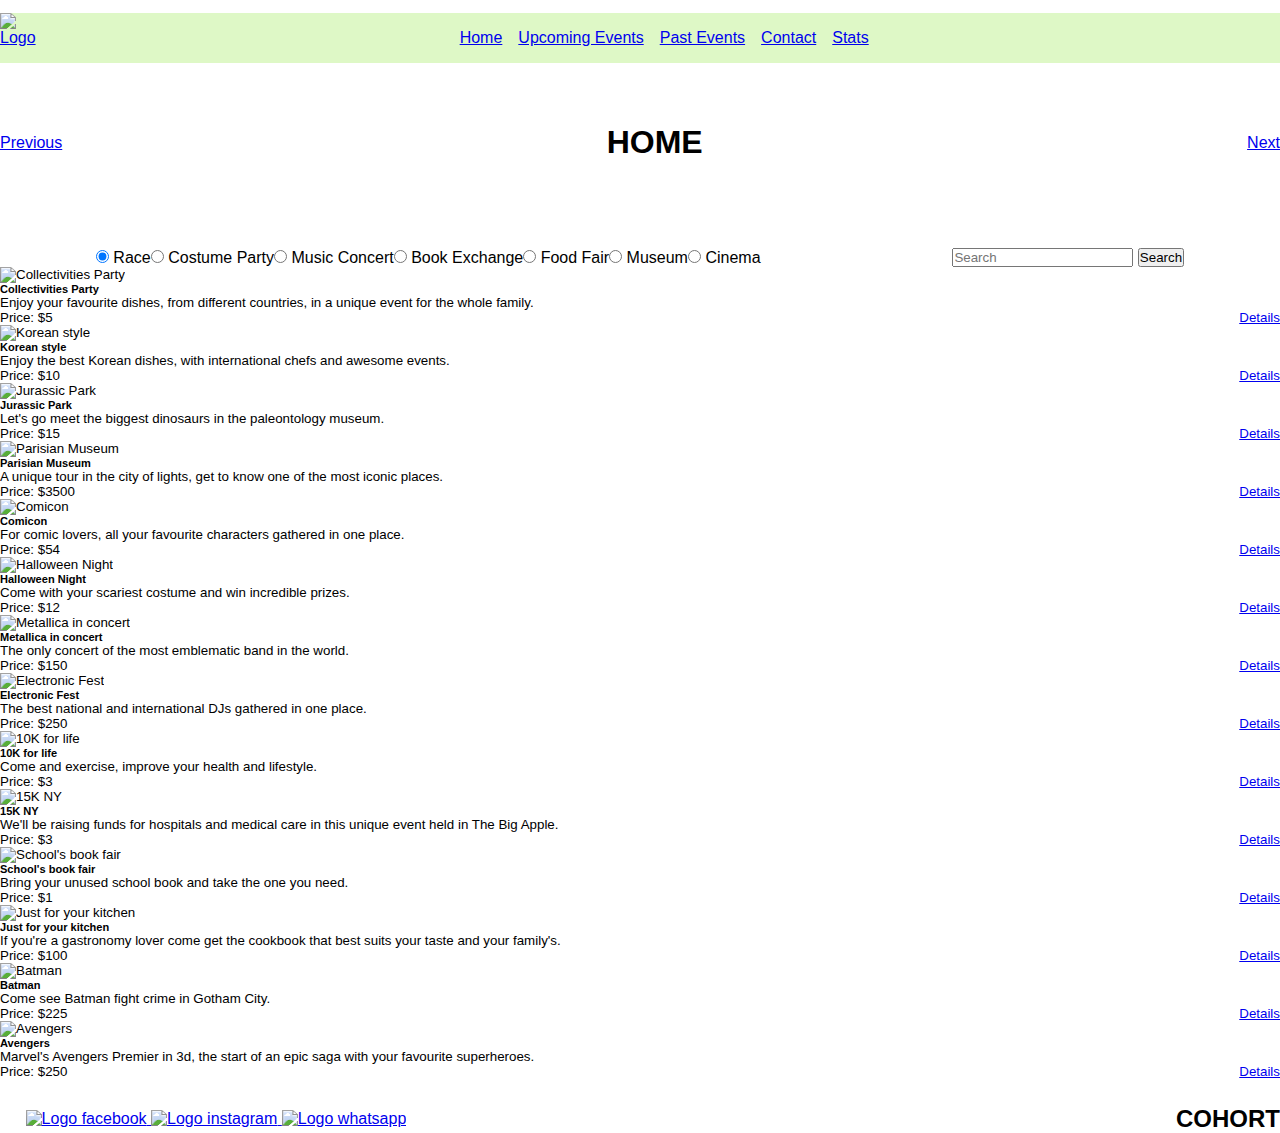
==== index.html @ c96c43a7 "task 2 creando tarjetas con DOM" ====
<!DOCTYPE html>
<html lang="en">

<head>
    <meta charset="UTF-8">
    <meta name="viewport" content="width=device-width, initial-scale=1.0">
    <title>Home</title>
    <link rel="stylesheet" href="./css/style.css">
    <link rel="shortcut icon" href="./assets/favicon.png" type="image/x-icon">
    <link href="https://cdn.jsdelivr.net/npm/bootstrap@5.3.1/dist/css/bootstrap.min.css" rel="stylesheet"
        integrity="sha384-4bw+/aepP/YC94hEpVNVgiZdgIC5+VKNBQNGCHeKRQN+PtmoHDEXuppvnDJzQIu9" crossorigin="anonymous">
    <script src="./main.js"></script>
</head>

<body>

    <header>
        <div class="container">
            <a class="navbar-brand" href="#">
                <img src="./assets/amazing_brand.png" alt="Logo">
            </a>
        </div>
        <nav>
            <div><a class="btn btn-primary" href="#" role="button">Home</a></div>
            <div><a class="btn btn-primary" href="./upcoming-events.html" role="button">Upcoming Events</a></div>
            <div><a class="btn btn-primary" href="./past-events.html" role="button">Past Events</a></div>
            <div><a class="btn btn-primary" href="./contact.html" role="button">Contact</a></div>
            <div><a class="btn btn-primary" href="./stats.html" role="button">Stats</a></div>
        </nav>
    </header>
    <main>
        <div class="titulo">
            <section>
                <div>
                    <a href="./stats.html">Previous</a>
                </div>
                <div>
                    <h1>HOME</h1>
                </div>
                <div>
                    <a href="./upcoming-events.html">Next</a>
                </div>
            </section>
        </div>
        <div class="buscador">
            <div class="category">
                <div class="form-check">
                    <input class="form-check-input" type="radio" name="flexRadioDefault" id="flexRadioDefault1" checked>
                    <label class="form-check-label" for="flexRadioDefault1">
                        Race
                    </label>
                </div>
                <div class="form-check">
                    <input class="form-check-input" type="radio" name="flexRadioDefault" id="flexRadioDefault2">
                    <label class="form-check-label" for="flexRadioDefault2">
                        Costume Party
                    </label>
                </div>
                <div class="form-check">
                    <input class="form-check-input" type="radio" name="flexRadioDefault" id="flexRadioDefault3">
                    <label class="form-check-label" for="flexRadioDefault3">
                        Music Concert
                    </label>
                </div>
                <div class="form-check">
                    <input class="form-check-input" type="radio" name="flexRadioDefault" id="flexRadioDefault4">
                    <label class="form-check-label" for="flexRadioDefault4">
                        Book Exchange
                    </label>
                </div>
                <div class="form-check">
                    <input class="form-check-input" type="radio" name="flexRadioDefault" id="flexRadioDefault5">
                    <label class="form-check-label" for="flexRadioDefault5">
                        Food Fair
                    </label>
                </div>
                <div class="form-check">
                    <input class="form-check-input" type="radio" name="flexRadioDefault" id="flexRadioDefault5">
                    <label class="form-check-label" for="flexRadioDefault5">
                        Museum
                    </label>
                </div>
                <div class="form-check">
                    <input class="form-check-input" type="radio" name="flexRadioDefault" id="flexRadioDefault5">
                    <label class="form-check-label" for="flexRadioDefault5">
                        Cinema
                    </label>
                </div>
            </div>
            <div class="buscar">
                <div class="d-flex justify-content-end">
                    <form class="d-flex" role="search">
                        <input class="form-control me-2" type="search" placeholder="Search" aria-label="Search">
                        <button class="btn btn-outline-success" type="submit">Search</button>
                    </form>
                </div>
            </div>



        </div>
        <div class="row" id="tarj">
        </div>
    </main>
    <footer>
        <div class="redes">
            <a href="http://www.facebook.com.ar">
                <img src="./assets/facebook.png" alt="Logo facebook" width="20%">
            </a>
            <a href="http://www.instagram.com">
                <img src="./assets/instagram.png" alt="Logo instagram" width="20%">
            </a>
            <a href="https://web.whatsapp.com/">
                <img src="./assets/whatsapp.png" alt="Logo whatsapp">
            </a>
        </div>
        <div>
            <h2>COHORT</h2>
        </div>
    </footer>
    <script src="https://cdn.jsdelivr.net/npm/bootstrap@5.3.1/dist/js/bootstrap.bundle.min.js"
        integrity="sha384-HwwvtgBNo3bZJJLYd8oVXjrBZt8cqVSpeBNS5n7C8IVInixGAoxmnlMuBnhbgrkm"
        crossorigin="anonymous"></script>

    <script src="./scriptHome.js"></script>
</body>

</html>
---- css/style.css ----
* {
    margin: 0;
    padding: 0;
    box-sizing: border-box;
    font-family: Barlow, sans-serif;
}
html, body{
    height: 100%;
}
body{
    display: flex;
    flex-direction: column;
}
main{
    display: flex;
    flex-direction: column;
    justify-content: space-evenly;
    flex-grow: 1;
}
section{
    text-align: center;
}
.titulo section{
    display: flex;
    flex-direction: row;
    justify-content: space-between;
    height: 10em;
    align-items: center;
}
img{
    max-width: 100%;
    max-height: 100%;
}
header{
    background-color: rgb(222, 248, 198);
    display: flex;
    flex-direction: column;
}
nav{
    display: flex;
    flex-direction: row;
    align-items: center;
}
header nav{
    margin: 1rem;
    justify-content: center;
    gap: 1rem;
    width: 100%;
}
.buscador{
    display: flex;
    flex-direction: column;
}
.card-detalle{
    display: flex;
    flex-direction: row;
    justify-content: space-between;
    align-items: center;
}
.category{
    display: flex;
    flex-direction: row;
}
.cards{
    gap: 10px;
}
.marginDetail{
    margin:10%;
    background-color: rgb(156, 230, 248);
}
.card{
    font-size: smaller;
}
footer{
    margin-top: 1rem;
    display: flex;
    flex-direction: row;
    align-items: center;
    justify-content: space-between;
    margin-top: 2%;
}
.redes{
    margin-left: 2%;
}
.redes img{
    width: 15%;
}
.detalles{
    display: flex;
    flex-direction: column;
    justify-content: space-around;
}
.imagen{
    margin: 5%;
}
.detalle{
    display: flex;
    flex-direction: column;
    margin: 2%;
    padding: 5%;
    justify-content: space-between;
    background-color: aliceblue;
}
table{
    text-align: left;
    margin: auto;
    max-width: 80%;

}

@media (min-width: 767.98px) {
    header {
        margin-top: 1%;
        display: flex;
        flex-direction: row;
        width: 100%;
    }  
    .buscador{
        margin-top: 2%;
        display: flex;
        flex-direction: row;
        justify-content: space-around;
        align-items: center;
    }
    nav {
        display: flex;
        flex-direction: row;
        justify-content: space-around;
        align-items: center;
        
    }
    .detalles{
        flex-direction: row;
    }
    main{
        flex-direction: column;
    }  
}
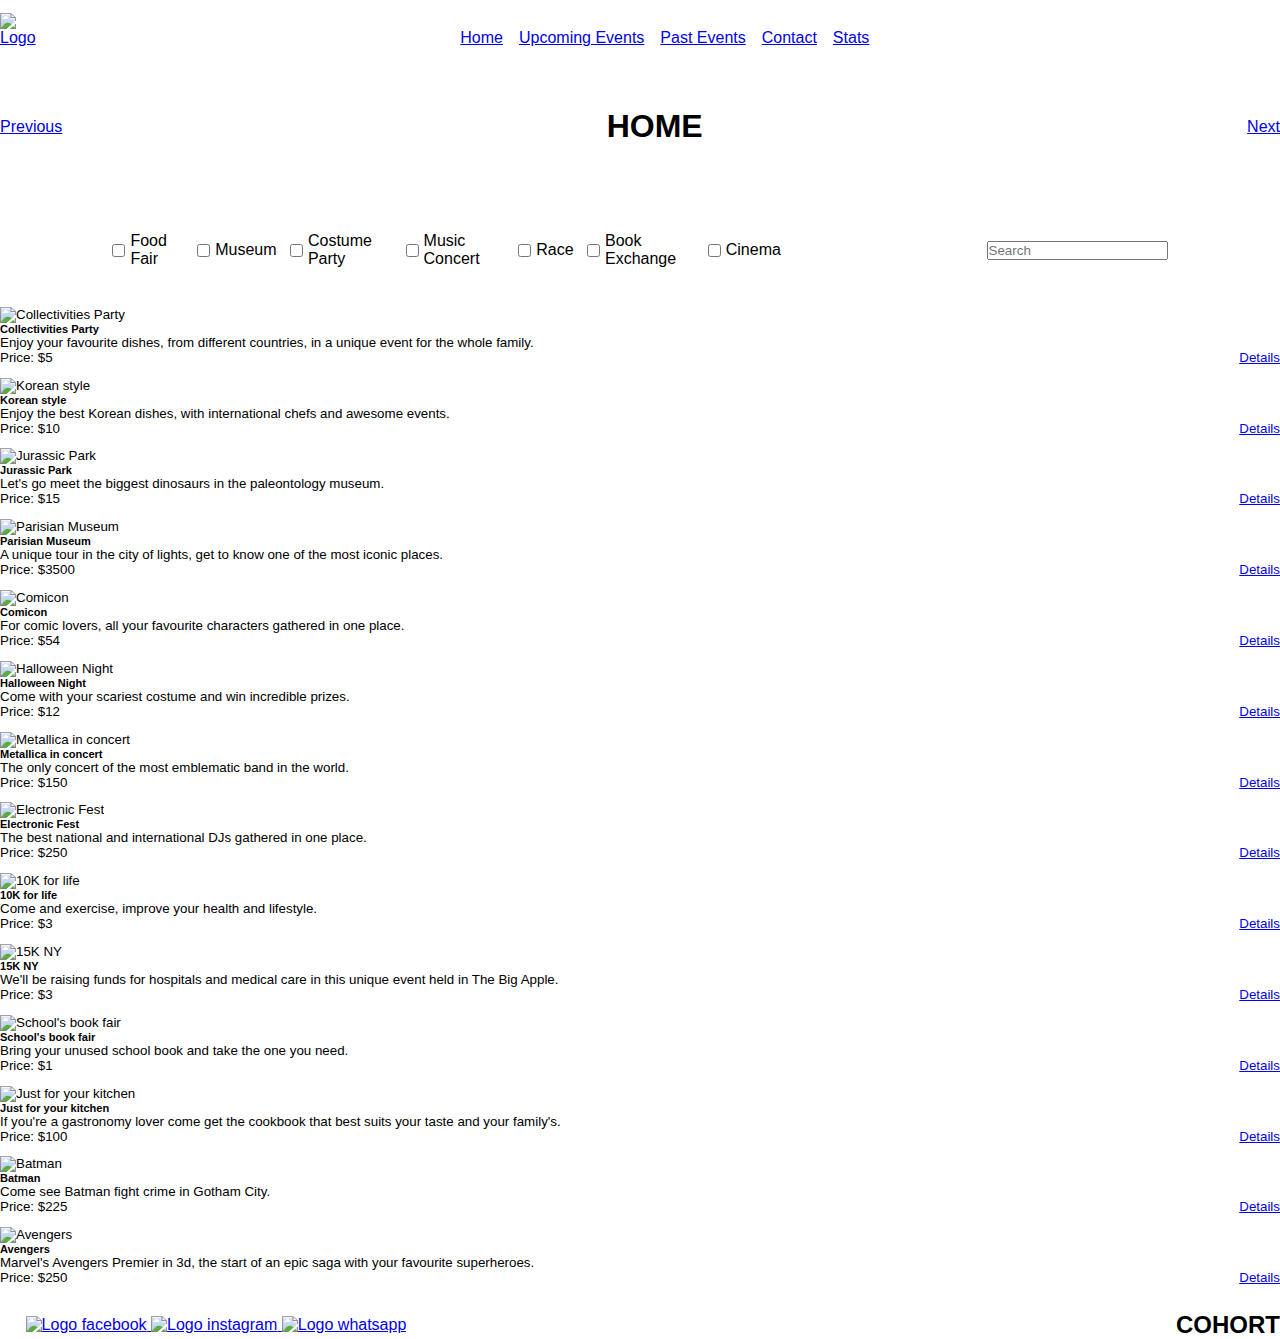
==== commit e912f36d: "task 3 creando filtros, eventos y URL search Params" ====
--- a/index.html
+++ b/index.html
@@ -43,72 +43,30 @@
             </section>
         </div>
         <div class="buscador">
-            <div class="category">
-                <div class="form-check">
-                    <input class="form-check-input" type="radio" name="flexRadioDefault" id="flexRadioDefault1" checked>
-                    <label class="form-check-label" for="flexRadioDefault1">
-                        Race
+            <form class="category" id="cate">
+            </form>
+            <div class="buscar">                
+                <label>
+                    <input id="buscador" class="form-control" type="text" placeholder="Search">
+                </label>
+            </div>
+            <!-- <div class="d-flex justify-content-end">
+                    <label class="d-flex" role="search">
+                        <input id="buscador" class="form-control me-2" type="text" placeholder="Search" aria-label="Search">
+                        <input class="btn btn-primary" type="submit" value="Search">
                     </label>
-                </div>
-                <div class="form-check">
-                    <input class="form-check-input" type="radio" name="flexRadioDefault" id="flexRadioDefault2">
-                    <label class="form-check-label" for="flexRadioDefault2">
-                        Costume Party
-                    </label>
-                </div>
-                <div class="form-check">
-                    <input class="form-check-input" type="radio" name="flexRadioDefault" id="flexRadioDefault3">
-                    <label class="form-check-label" for="flexRadioDefault3">
-                        Music Concert
-                    </label>
-                </div>
-                <div class="form-check">
-                    <input class="form-check-input" type="radio" name="flexRadioDefault" id="flexRadioDefault4">
-                    <label class="form-check-label" for="flexRadioDefault4">
-                        Book Exchange
-                    </label>
-                </div>
-                <div class="form-check">
-                    <input class="form-check-input" type="radio" name="flexRadioDefault" id="flexRadioDefault5">
-                    <label class="form-check-label" for="flexRadioDefault5">
-                        Food Fair
-                    </label>
-                </div>
-                <div class="form-check">
-                    <input class="form-check-input" type="radio" name="flexRadioDefault" id="flexRadioDefault5">
-                    <label class="form-check-label" for="flexRadioDefault5">
-                        Museum
-                    </label>
-                </div>
-                <div class="form-check">
-                    <input class="form-check-input" type="radio" name="flexRadioDefault" id="flexRadioDefault5">
-                    <label class="form-check-label" for="flexRadioDefault5">
-                        Cinema
-                    </label>
-                </div>
-            </div>
-            <div class="buscar">
-                <div class="d-flex justify-content-end">
-                    <form class="d-flex" role="search">
-                        <input class="form-control me-2" type="search" placeholder="Search" aria-label="Search">
-                        <button class="btn btn-outline-success" type="submit">Search</button>
-                    </form>
-                </div>
-            </div>
-
-
-
+                </div> -->
         </div>
-        <div class="row" id="tarj">
+        <div class="row" id="contenedor">
         </div>
     </main>
     <footer>
         <div class="redes">
             <a href="http://www.facebook.com.ar">
-                <img src="./assets/facebook.png" alt="Logo facebook" width="20%">
+                <img src="./assets/facebook.png" alt="Logo facebook">
             </a>
             <a href="http://www.instagram.com">
-                <img src="./assets/instagram.png" alt="Logo instagram" width="20%">
+                <img src="./assets/instagram.png" alt="Logo instagram">
             </a>
             <a href="https://web.whatsapp.com/">
                 <img src="./assets/whatsapp.png" alt="Logo whatsapp">
--- a/css/style.css
+++ b/css/style.css
@@ -32,17 +32,20 @@
     max-height: 100%;
 }
 header{
-    background-color: rgb(222, 248, 198);
     display: flex;
     flex-direction: column;
 }
 nav{
+    font-size: x-small;
     display: flex;
     flex-direction: row;
     align-items: center;
 }
+nav div{
+    display: inline-block;
+}
 header nav{
-    margin: 1rem;
+    margin-top: 1rem;
     justify-content: center;
     gap: 1rem;
     width: 100%;
@@ -50,6 +53,8 @@
 .buscador{
     display: flex;
     flex-direction: column;
+    margin: 2%;
+    gap: 2em;
 }
 .card-detalle{
     display: flex;
@@ -60,9 +65,15 @@
 .category{
     display: flex;
     flex-direction: row;
+    gap:2%;
+
 }
-.cards{
-    gap: 10px;
+.form-check{
+    font-size: small;
+    gap: 5px;
+}
+form{
+    gap:1em;
 }
 .marginDetail{
     margin:10%;
@@ -70,6 +81,7 @@
 }
 .card{
     font-size: smaller;
+    margin-top: 1%;
 }
 footer{
     margin-top: 1rem;
@@ -99,7 +111,8 @@
     margin: 2%;
     padding: 5%;
     justify-content: space-between;
-    background-color: aliceblue;
+    background-color: rgb(55, 107, 153);
+    color: azure;
 }
 table{
     text-align: left;
@@ -108,6 +121,15 @@
 
 }
 
+/* @media (min-width: 360px )and( max-width: 767.98px){
+    .form-check{
+        font-size: smaller;
+        
+    }
+    .header{
+        background-color: blueviolet;
+    }
+} */
 @media (min-width: 767.98px) {
     header {
         margin-top: 1%;
@@ -121,8 +143,13 @@
         flex-direction: row;
         justify-content: space-around;
         align-items: center;
+        
     }
-    nav {
+    nav div{
+        font-size: medium;
+    }
+    .form-check{
+        font-size: medium;
         display: flex;
         flex-direction: row;
         justify-content: space-around;
@@ -135,4 +162,4 @@
     main{
         flex-direction: column;
     }  
-}
+}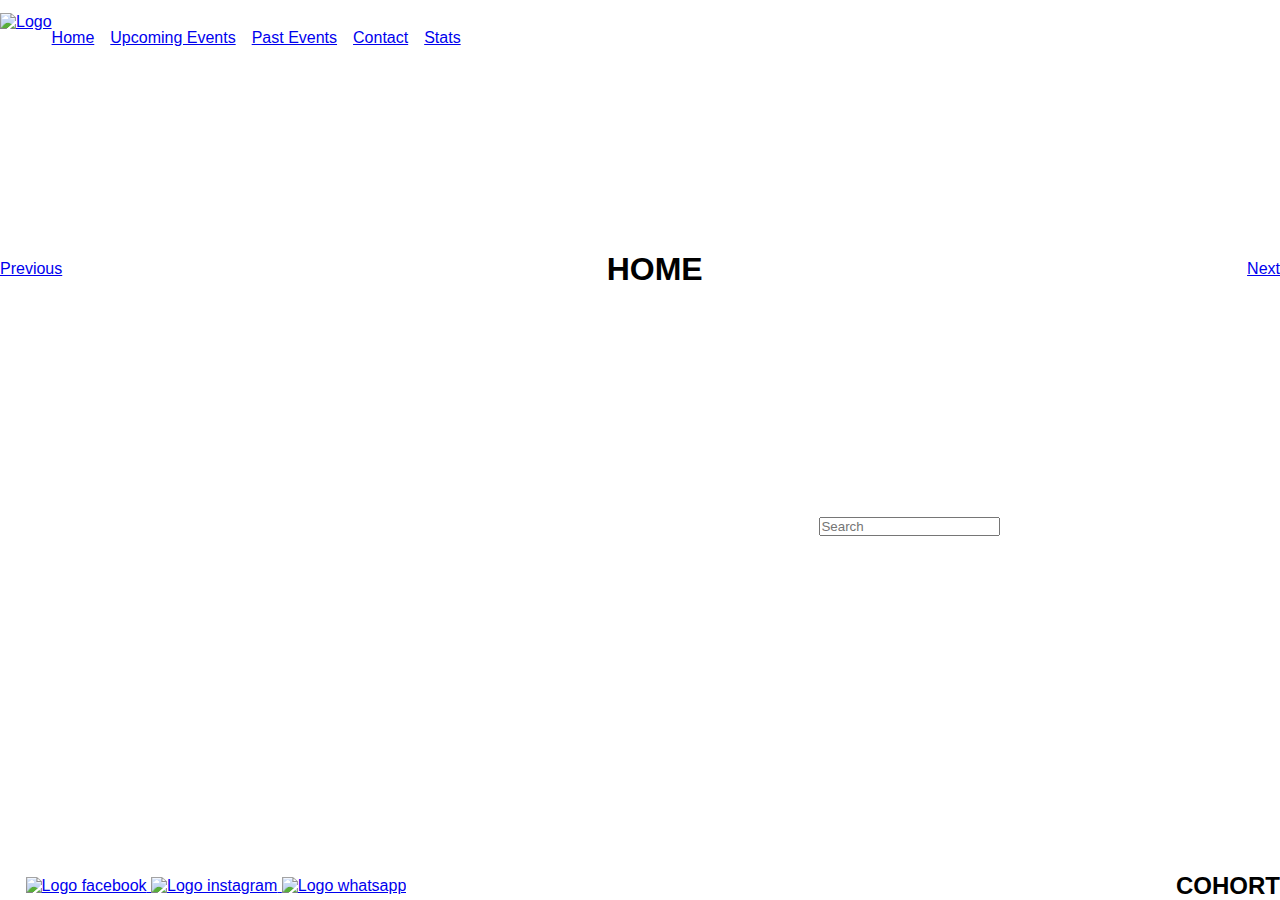
==== commit fc931740: "entrega task 4, faltan funcionalidades en la tabla" ====
--- a/index.html
+++ b/index.html
@@ -9,7 +9,7 @@
     <link rel="shortcut icon" href="./assets/favicon.png" type="image/x-icon">
     <link href="https://cdn.jsdelivr.net/npm/bootstrap@5.3.1/dist/css/bootstrap.min.css" rel="stylesheet"
         integrity="sha384-4bw+/aepP/YC94hEpVNVgiZdgIC5+VKNBQNGCHeKRQN+PtmoHDEXuppvnDJzQIu9" crossorigin="anonymous">
-    <script src="./main.js"></script>
+    <script src="./js/main.js"></script>
 </head>
 
 <body>
@@ -80,7 +80,7 @@
         integrity="sha384-HwwvtgBNo3bZJJLYd8oVXjrBZt8cqVSpeBNS5n7C8IVInixGAoxmnlMuBnhbgrkm"
         crossorigin="anonymous"></script>
 
-    <script src="./scriptHome.js"></script>
+    <script src="./js/scriptHome.js"></script>
 </body>
 
 </html>--- a/css/style.css
+++ b/css/style.css
@@ -48,7 +48,7 @@
     margin-top: 1rem;
     justify-content: center;
     gap: 1rem;
-    width: 100%;
+    
 }
 .buscador{
     display: flex;
@@ -66,7 +66,7 @@
     display: flex;
     flex-direction: row;
     gap:2%;
-
+   
 }
 .form-check{
     font-size: small;
@@ -76,7 +76,7 @@
     gap:1em;
 }
 .marginDetail{
-    margin:10%;
+    margin:5%;
     background-color: rgb(156, 230, 248);
 }
 .card{
@@ -99,13 +99,18 @@
 }
 .detalles{
     display: flex;
-    flex-direction: column;
+    flex-direction: row;
     justify-content: space-around;
 }
+.detalles{
+    display: flex;
+    flex-direction: column;
+}
+
 .imagen{
     margin: 5%;
 }
-.detalle{
+.dtll{
     display: flex;
     flex-direction: column;
     margin: 2%;
@@ -121,22 +126,17 @@
 
 }
 
-/* @media (min-width: 360px )and( max-width: 767.98px){
-    .form-check{
-        font-size: smaller;
-        
-    }
-    .header{
-        background-color: blueviolet;
-    }
-} */
 @media (min-width: 767.98px) {
     header {
         margin-top: 1%;
         display: flex;
         flex-direction: row;
         width: 100%;
-    }  
+    } 
+    .detalles{
+        display: flex;
+        flex-direction: row;
+    } 
     .buscador{
         margin-top: 2%;
         display: flex;
@@ -156,10 +156,29 @@
         align-items: center;
         
     }
-    .detalles{
-        flex-direction: row;
+    .imagen{
+        display: flex;
+        flex-direction: column;
     }
     main{
         flex-direction: column;
     }  
+}
+@media (max-width:500px){
+    header{
+        flex-direction: column;
+    }
+    nav, #cate{
+        flex-direction: column;
+        align-items:stretch;
+    }
+    nav a{
+        width: 100%;
+        text-align: center;
+    }
+    .detalles{
+        display: flex;
+        flex-direction: column;
+        align-items: center;
+    }
 }